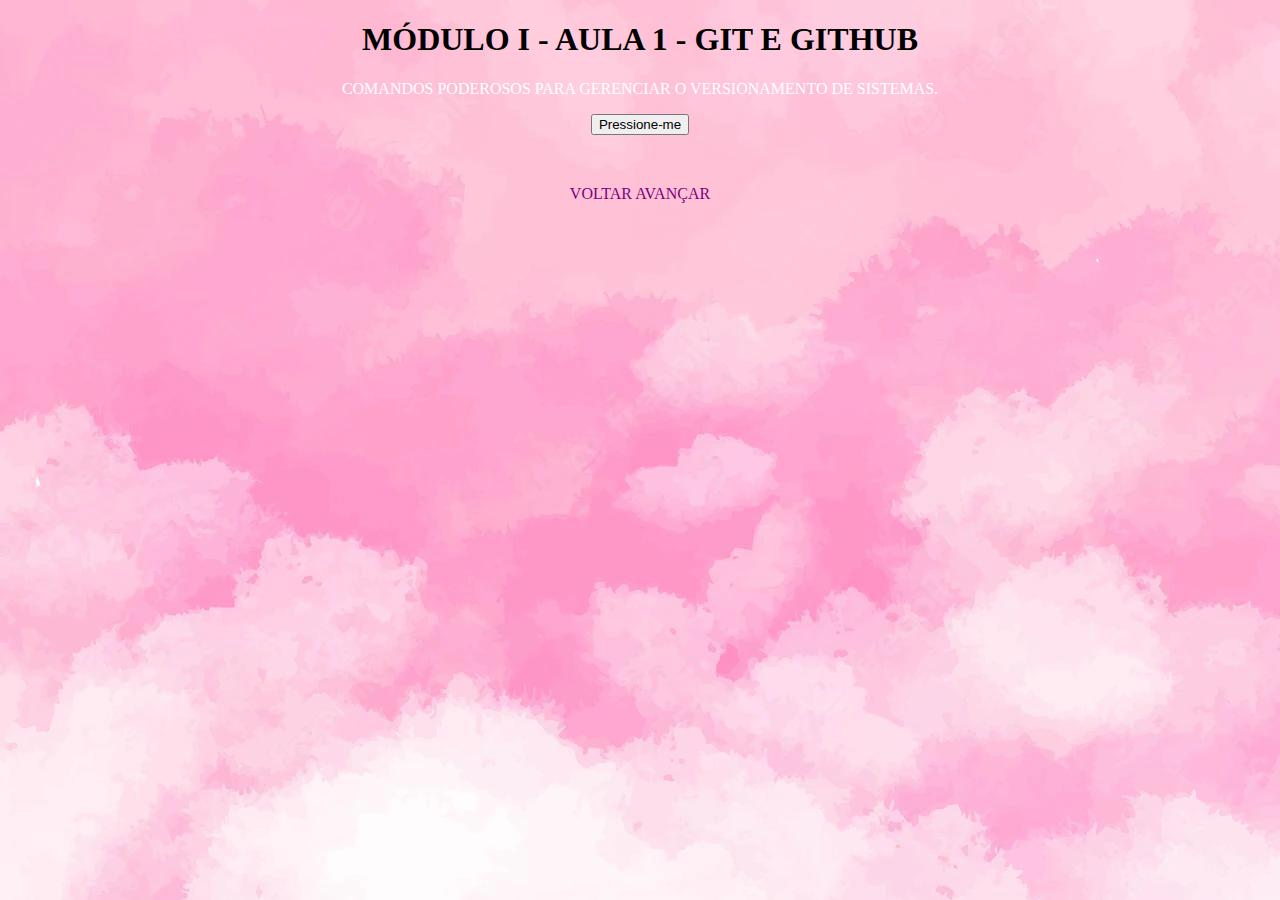
==== aula1.html @ 96b33e48 "Encerrando a revisão" ====
<!DOCTYPE html>
<html lang="pt-br">
<head>
    <meta charset="UTF-8">
    <meta http-equiv="X-UA-Compatible" content="IE=edge">
    <meta name="viewport" content="width=device-width, initial-scale=1.0">
    <title>Revisão Front-End</title>
    <link rel="stylesheet" href="style.css">
</head>
<body style="background-image:url(imagem/fundorosa.webp)">
    
    <h1>Módulo I - Aula 1 - Git e GitHub</h1>
    <p>
        Comandos poderosos para gerenciar o versionamento de sistemas.
    </p>

   <center> <button>Pressione-me</button> </center> 

<!--<p style="text-align: left;">
    <a href="aula2.html">Avançar</a>
</p>

<p style="text-align: right;">
    <a href="index.html">Voltar</a>
</p>-->


    <div id="A" style="text-align: center; ">
        <a href="index.html">Voltar</a>
        <a href="aula2.html">Avançar</a>
    </div>

    <script src="modulo1.js"></script>

</body>
</html>
---- style.css ----
p {text-decoration: none;
    text-transform: uppercase;
    color: white;  
    text-align: center;

}

h1 {
    text-decoration: none;
    text-transform: uppercase;
    color: black;
    text-align: center;
}

a {
    text-decoration: none;
    text-transform: uppercase;
    color: purple;
}

#Gatoperso{
    margin-left: 100px;
    float: left;
    position: relative;
    padding: 1px;
}

#Gato{
    float: right;
    margin-right: 100px;
    position: relative;
    padding: 1px;
}

#A{
    position: relative;
    padding: 50px;
    
    
}
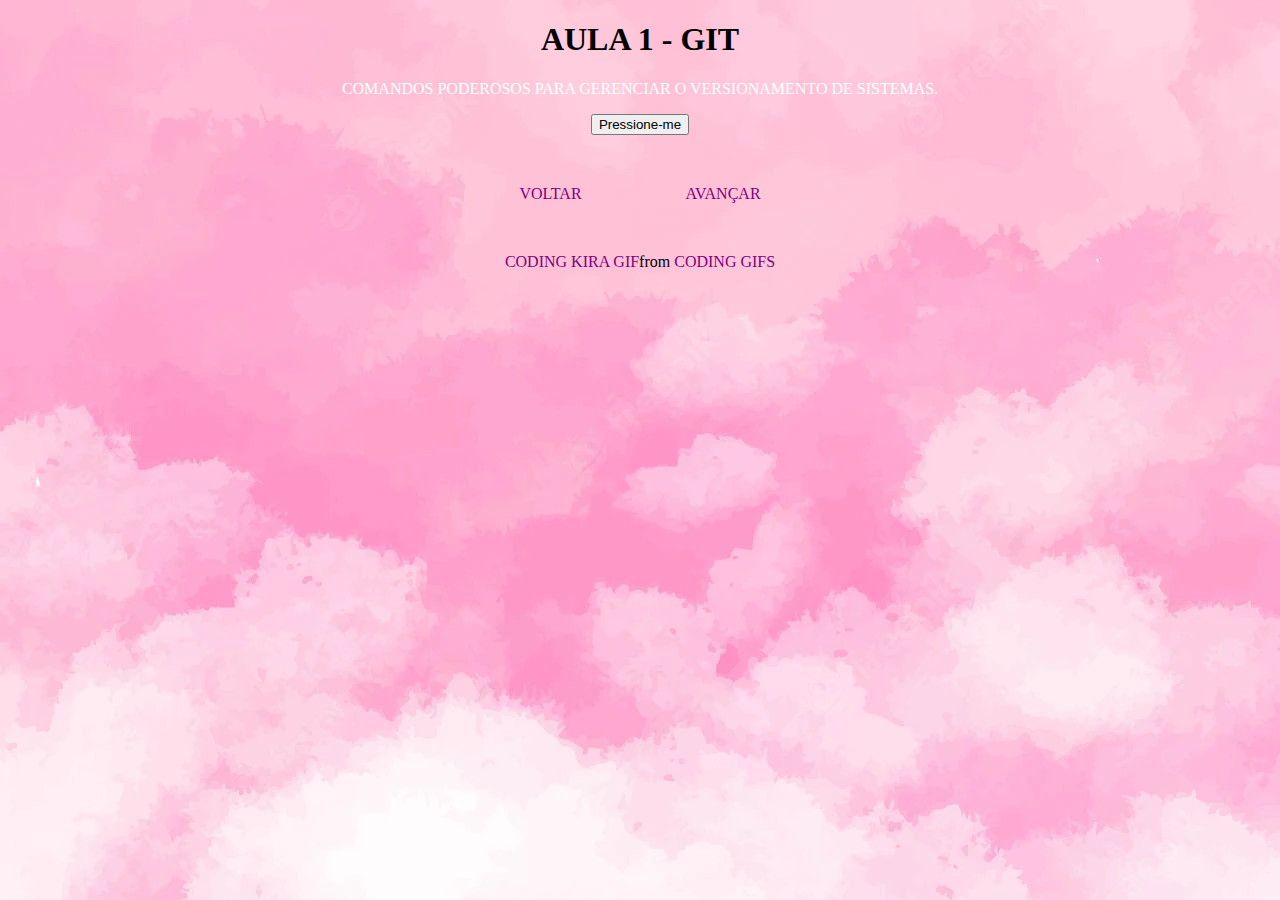
==== commit 81809144: "Conclusão da Página" ====
--- a/aula1.html
+++ b/aula1.html
@@ -9,28 +9,27 @@
 </head>
 <body style="background-image:url(imagem/fundorosa.webp)">
     
-    <h1>Módulo I - Aula 1 - Git e GitHub</h1>
+    <h1>Aula 1 - Git </h1>
     <p>
-        Comandos poderosos para gerenciar o versionamento de sistemas.
+         Comandos poderosos para gerenciar o versionamento de sistemas.
     </p>
 
-   <center> <button>Pressione-me</button> </center> 
-
-<!--<p style="text-align: left;">
-    <a href="aula2.html">Avançar</a>
-</p>
-
-<p style="text-align: right;">
-    <a href="index.html">Voltar</a>
-</p>-->
+    <center> <button>Pressione-me</button> </center> 
+    
 
 
-    <div id="A" style="text-align: center; ">
-        <a href="index.html">Voltar</a>
-        <a href="aula2.html">Avançar</a>
-    </div>
 
-    <script src="modulo1.js"></script>
+<div id="B" style="text-align: center;">
+    <a href=modulo1.html" style="padding-left: 10px;">Voltar</a>
+    <a href="aula2comandos.html" style="padding-right: 10px; padding-left: 100px;">Avançar</a>
+</div>
+
+
+    <script src="js/escrevendo-aula1.js"></script>
+
+    <center><div class="tenor-gif-embed" data-postid="17761682" data-share-method="host" data-aspect-ratio="2" data-width="50%"><a href="https://tenor.com/view/coding-kira-lena-urzendowsky-how-to-sell-drugs-online-fast-hacking-gif-17761682">Coding Kira GIF</a>from <a href="https://tenor.com/search/coding-gifs">Coding GIFs</a></div> <script type="text/javascript" async src="https://tenor.com/embed.js"></script></center>
+
+</style>
 
 </body>
 </html>
--- a/style.css
+++ b/style.css
@@ -31,10 +31,35 @@
     position: relative;
     padding: 1px;
 }
+#Index{
+    position: relative;
+    padding: 50px;
+    margin-left: ;
+    
+}
+
 
 #A{
     position: relative;
     padding: 50px;
+    margin-left: ;
     
-    
-}+}
+
+#B{
+    position: relative;
+    padding: 50px;
+    margin-left: ;
+}
+
+#C{
+    position: relative;
+    padding: 50px;
+    margin-left: ;
+}
+
+#D{
+    position: relative;
+    padding: 50px;
+   
+}
